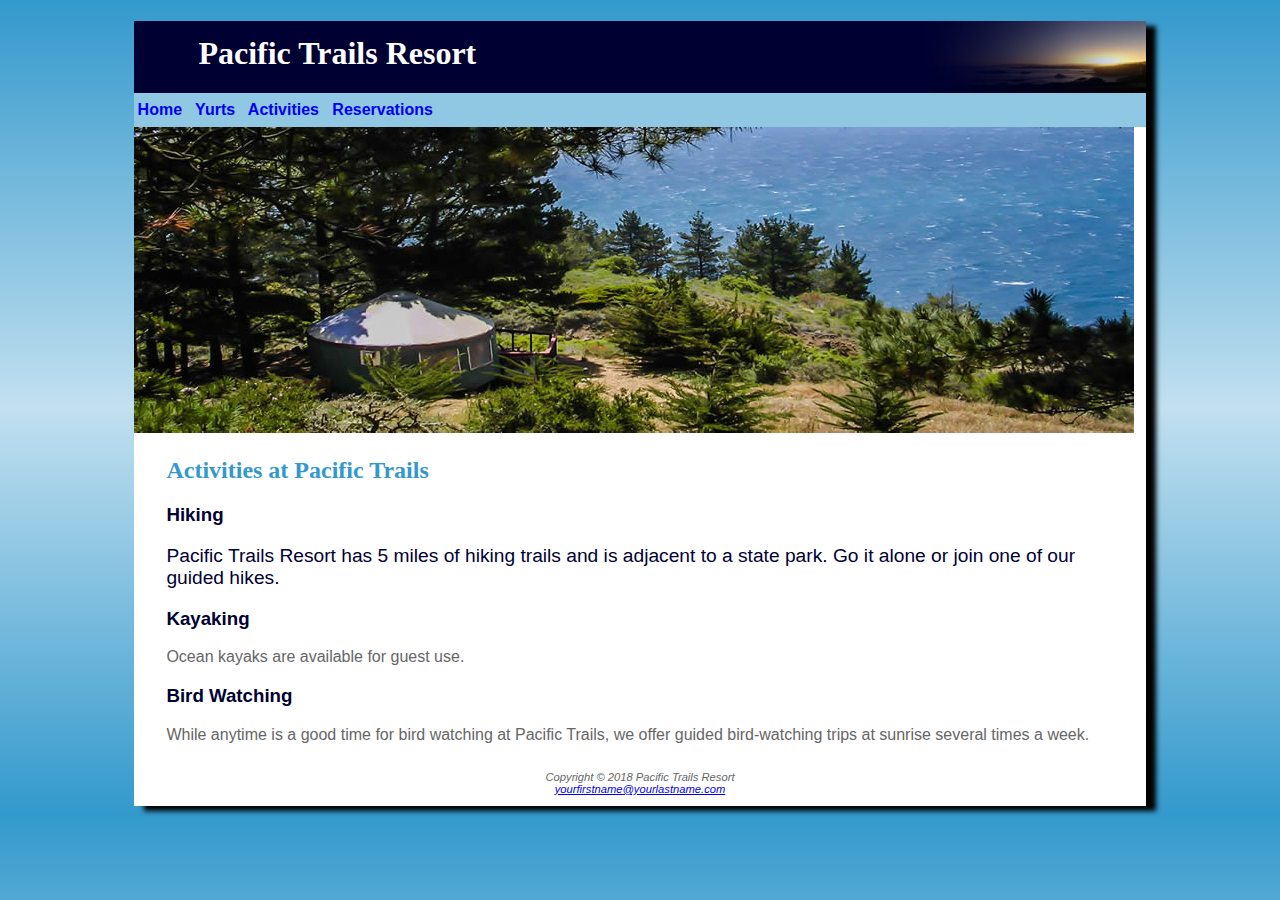
==== activities.html @ e5c7a4d3 "ch4 case study" ====
<!DOCTYPE html>
<html lang="en">
<head>
<title>Pacific Trails Resort :: activities</title>
<meta charset="utf-8">
<link rel="stylesheet" href="pacific.css">
</head>
<body>
<div id="wrapper">
<header>
<h1>Pacific Trails Resort</h1>
</header>
<nav>
<a href="index.html">Home</a> &nbsp;
<a href="yurts.html">Yurts</a> &nbsp;
<a href="activities.html">Activities</a> &nbsp;
<a href="reservations.html">Reservations</a>
</nav>
<div id=trailhero>
<div>
   <img src="yurt.jpg">
 </div>
</div>
<main>
<h2>Activities at Pacific Trails</h2>
<h3> Hiking </h3>
  <P><span class="resort"> Pacific Trails Resort has 5 miles of hiking trails and is adjacent to a state park. Go it alone or join one of our guided hikes. </p>
    <h3> Kayaking </h3>
    <p> Ocean kayaks are available for guest use. </p>
    <h3> Bird Watching </h3>
    <p> While anytime is a good time for bird watching at Pacific Trails, we offer guided bird-watching trips at sunrise several times a week.
</main>
<footer>
Copyright &copy; 2018 Pacific Trails Resort<br>
<a href="mailto:yourfirstname@yourlastname.com">yourfirstname@yourlastname.com</a>
</footer>
</div>
</body>
</html>
---- pacific.css ----
body { background-color: #3399CC;
      color: #666666;
	  font-family: Verdana, Arial, sans-serif;
    background-image: linear-gradient(to bottom, #3399CC, #C2E0F0, #3399CC);
}
header { background-color: #000033;
         color: #FFFFFF;
		 font-family: Georgia, serif;
}
h1 { line-height: 200%;
background-image: url(sunset.jpg);
background-position: right;
background-repeat: no-repeat;
padding-left: 2em;
height: 72px;
margin-bottom: 0;
}
nav { font-weight: bold;
      background-color: #90C7E3;
      padding-top: .5em;
      padding-right: .5em;
      padding-bottom: .5em;
      padding-left: .2em;
}
h2 { color: #3399CC;
     font-family: Georgia, serif;
}
dt { color: #000033;
   font-weight: bold;
}
.resort { color: #000033;
          font-size: 1.2em;
}
footer { font-size: .70em;
         font-style: italic;
		 text-align: center;
     padding: 1em;
}
#wrapper { width: 80%;
          margin-left: auto;
		  margin-right: auto;
      background-color: #FFFFFF;
      min-width: 700px;
      max-width: 1024px;
      box-shadow: 10px 5px 5px black;
}
  h3 { color: #000033
}
  main { padding-left: 2em;
  padding-right: 2em;
  display: block;
}
nav a {text-decoration: none;
}
#homehero { height: 300px;
background-image: url(coast.jpg);
background-size: 100% 100%;
background-repeat: no-repeat;
}
#yurthero { height: 300px;
background-image: url(yurt.jpg);
background-repeat: no-repeat;
background-size: 100% 100%;
}
#trailhearo {height: 300px;
background-image: url(trail.jpg);
background-repeat: no-repeat;
background-size: 100% 100%;
}
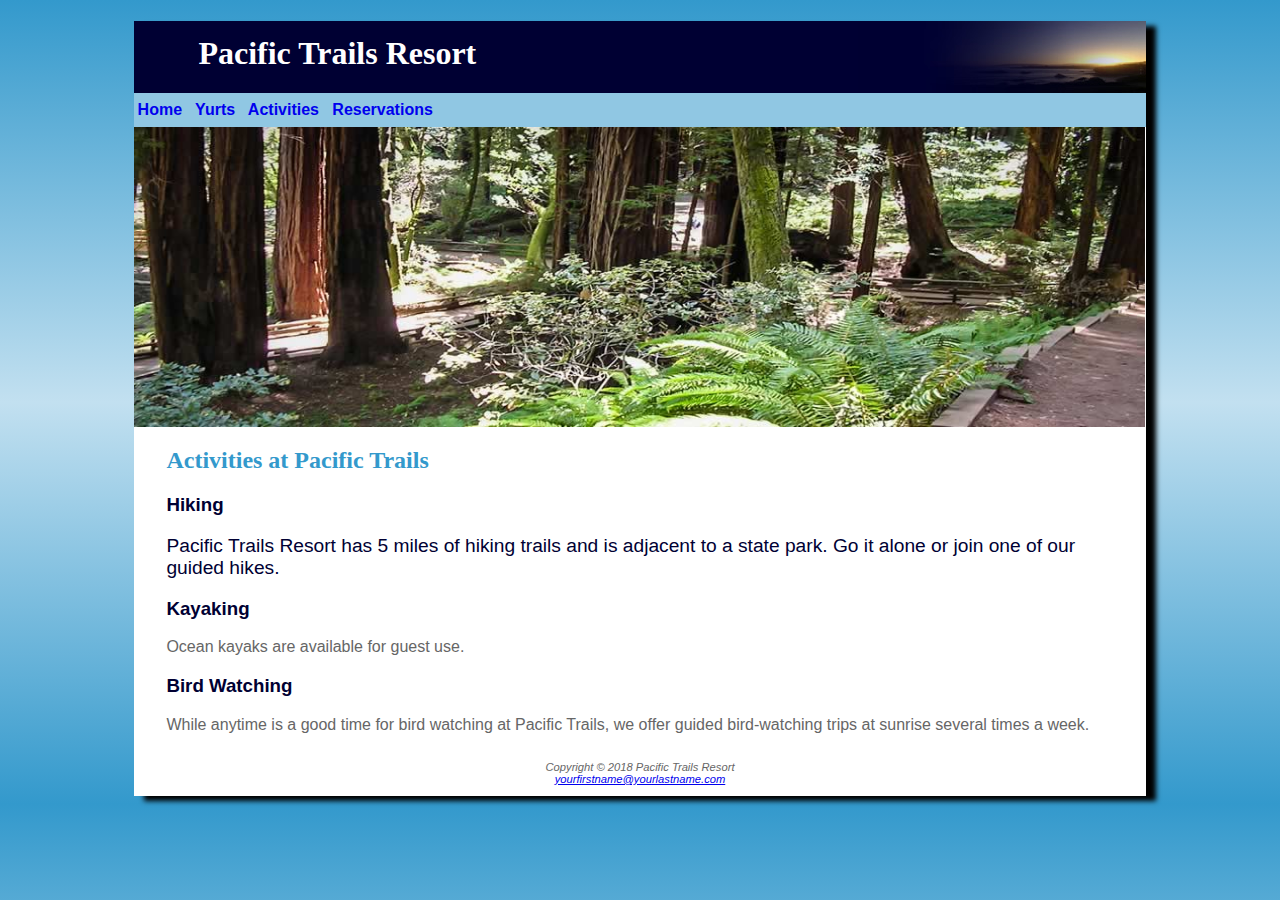
==== commit d6935bca: "fixed some issues" ====
--- a/activities.html
+++ b/activities.html
@@ -16,10 +16,8 @@
 <a href="activities.html">Activities</a> &nbsp;
 <a href="reservations.html">Reservations</a>
 </nav>
-<div id=trailhero>
-<div>
-   <img src="yurt.jpg">
- </div>
+<div id="trailhero">
+
 </div>
 <main>
 <h2>Activities at Pacific Trails</h2>
--- a/pacific.css
+++ b/pacific.css
@@ -62,7 +62,7 @@
 background-repeat: no-repeat;
 background-size: 100% 100%;
 }
-#trailhearo {height: 300px;
+#trailhero {height: 300px;
 background-image: url(trail.jpg);
 background-repeat: no-repeat;
 background-size: 100% 100%;
